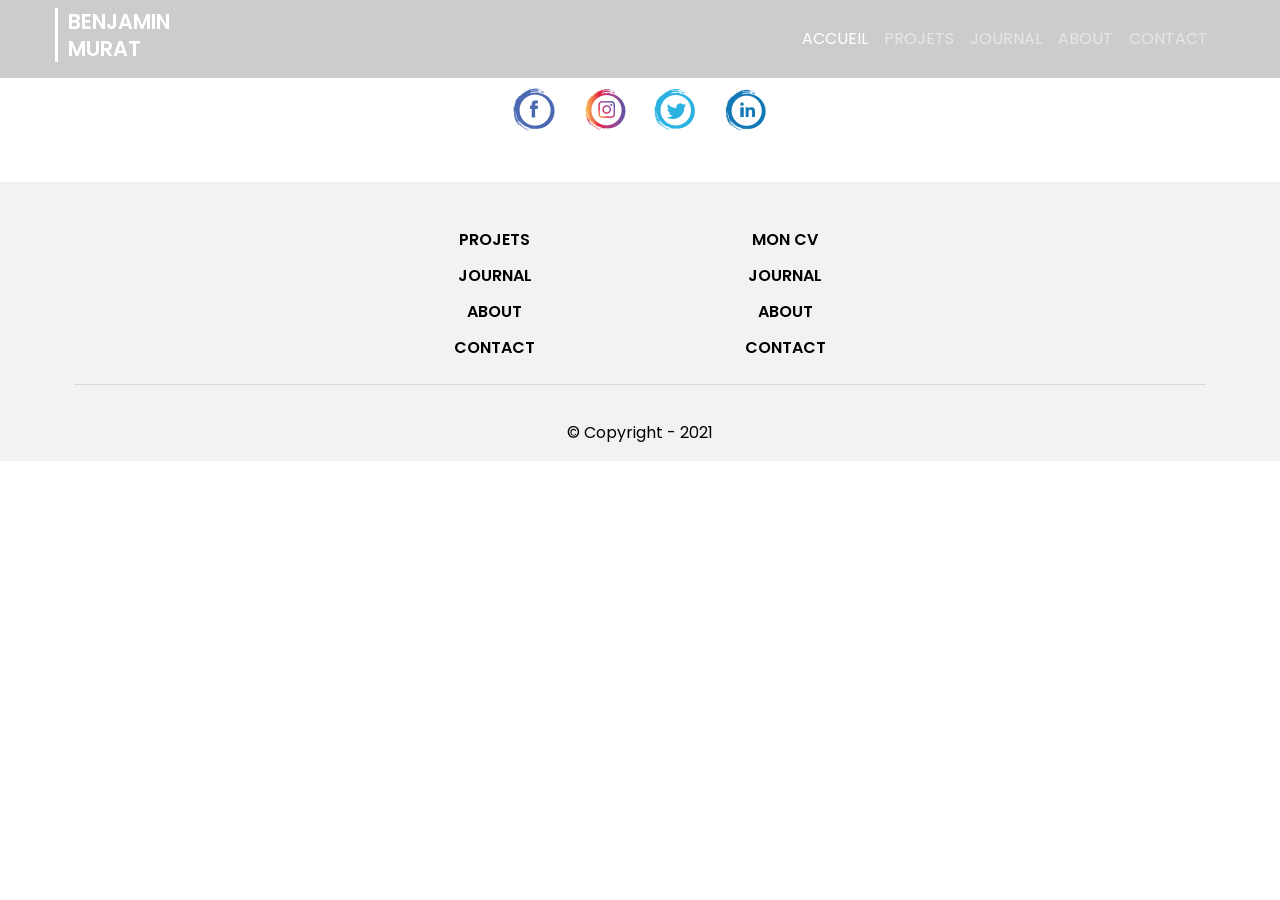
==== about.html @ 250fabb4 "Add files via upload" ====
<!doctype html>
<html lang="fr">
<head>
    <meta charset="utf-8">
    <meta name="viewport" content="width=device-width, initial-scale=1, shrink-to-fit=no">
	
    <link rel="stylesheet" href="https://maxcdn.bootstrapcdn.com/bootstrap/4.0.0/css/bootstrap.min.css" integrity="sha384-Gn5384xqQ1aoWXA+058RXPxPg6fy4IWvTNh0E263XmFcJlSAwiGgFAW/dAiS6JXm" crossorigin="anonymous">
	<link rel="stylesheet" href="assets/css/style.css" />
	
    <title>PortFolio</title>
</head>
<body>


<!-- Navbar -->
	<nav class="navbar fixed-top navbar-expand-lg navbar-dark scrolling-navbar">
		<div class="container ml-4">
			<h4 class="logo">BENJAMIN<BR />MURAT</h4></div>
			<button class="navbar-toggler" type="button" data-toggle="collapse" data-target="#navbarSupportedContent" aria-controls="navbarSupportedContent"aria-expanded="false" aria-label="Toggle navigation">
				<span class="navbar-toggler-icon"></span>
			</button>
			<div class="collapse navbar-collapse" id="navbarSupportedContent">
				<ul class="navbar-nav ml-auto mr-5">
					<li class="nav-item active">
						<a class="nav-link" href="index.html">ACCUEIL</a>
					</li>
					<li class="nav-item">
						<a class="nav-link" href="#works">PROJETS</a>
					</li>
					<li class="nav-item">
						<a class="nav-link" href="journal.html">JOURNAL</a>
					</li>
					<li class="nav-item">
						<a class="nav-link" href="about.html">ABOUT</a>
					</li>
					<li class="nav-item">
						<a class="nav-link" href="contact.html">CONTACT</a>
					</li>
				</ul>
			</div>
		</div>
	</nav>
	
	
	

	
	
<!-- Footer -->
	
	<div class="container p-4">
		
		<!-- Social media -->
		<section class="mb-4 social text-center">
			<a class="" href="https://www.facebook.com/SyfoDias/" target="_blank" role="button"
			><img src="assets/img/icons/facebook.png" /><i class="fab fa-facebook-f"></i
				></a>		
				<a class="" href="https://www.instagram.com/h4nk17/" target="_blank" role="button"
				><img src="assets/img/icons/instagram.png" /><i class="fab fa-instagram"></i
					></a>				
					<a class="" href="https://twitter.com/MuratBenjamin2" target="_blank" role="button"
					><img src="assets/img/icons/twitter.png" /><i class="fab fa-twitter"></i
						></a>		
						<a class="" href="https://www.linkedin.com/in/benjamin-murat-631a421bb/" target="_blank" role="button"
						><img src="assets/img/icons/linkedin.png" /><i class="fab fa-linkedin"></i
							></a>
						</section>
					</div>
				</div>
					
				<footer class="text-center footer">
					<div class="container p-1">
						<section class="links">
							<div class="row">
								<div class="col-lg-3 col-md-6 mb-4 mb-md-0">
								</div>
								<div class="col-lg-3 col-md-6 mb-4 mb-md-0">
									<ul class="list-unstyled mb-0 se">
										<li>
											<a href="#works">PROJETS</a>
										</li>
										<li>
											<a href="journal.html">JOURNAL</a>
										</li>
										<li>
											<a href="about.html">ABOUT</a>
										</li>
										<li>
											<a href="contact.html">CONTACT</a>
										</li>
									</ul>
								</div>
								<div class="col-lg-3 col-md-6 mb-4 mb-md-0 se">
									<ul class="list-unstyled mb-0 se">
										<li>
											<a href="#!">MON CV</a>
										</li>
										<li>
											<a href="journal.html">JOURNAL</a>
										</li>
										<li>
											<a href="about.html">ABOUT</a>
										</li>
										<li>
											<a href="contact.html">CONTACT</a>
										</li>
									</ul>
								</div>
							</div>
							<hr />
						</section>
					</div>
					<div class="text-center p-3 copyright">
						© Copyright - 2021
					</div>

	
	
    <!-- jQuery first, then Popper.js, then Bootstrap JS -->
    <script src="https://code.jquery.com/jquery-3.2.1.slim.min.js" integrity="sha384-KJ3o2DKtIkvYIK3UENzmM7KCkRr/rE9/Qpg6aAZGJwFDMVNA/GpGFF93hXpG5KkN" crossorigin="anonymous"></script>
    <script src="https://cdnjs.cloudflare.com/ajax/libs/popper.js/1.12.9/umd/popper.min.js" integrity="sha384-ApNbgh9B+Y1QKtv3Rn7W3mgPxhU9K/ScQsAP7hUibX39j7fakFPskvXusvfa0b4Q" crossorigin="anonymous"></script>
    <script src="https://maxcdn.bootstrapcdn.com/bootstrap/4.0.0/js/bootstrap.min.js" integrity="sha384-JZR6Spejh4U02d8jOt6vLEHfe/JQGiRRSQQxSfFWpi1MquVdAyjUar5+76PVCmYl" crossorigin="anonymous"></script>
</body>
</html>
---- assets/css/style.css ----
@font-face {
	font-family: Poppins-Regular;
	src: url(../font/Poppins-Regular.ttf);
}

@font-face {
	font-family: Poppins-SemiBold;
	src: url(../font/Poppins-SemiBold.ttf);
}

body, html{
	margin: 0;
	font-family:;
}

@media (min-width: 800px) and (max-width: 850px){
	.navbar:not(.top-nav-collapse){
		background: #1C2331!important;
	}
}
		
.view, body, html{
	height:100%
}

.view a:hover{
	background-color: white;
	color: black;
}

a:hover{
	text-decoration: none;
}

#texte{
	padding-left: 160px;
}

#texte h5{
	margin-bottom: 40px;
}

#texte{
	font-family: Poppins-Regular;
}

.logo{
	font-family: Poppins-SemiBold;
	color: white;
	font-size: 1.3em;
	border-left: 3px solid white;
	padding-left: 10px;
	line-height: 1.3em;
}

.navbar{
	font-family: Poppins-SemiBold;
	background-color: rgba(0,0,0,.2);
}

.navbar li ul{
	margin: 25px;
	background-color: #F2F2F2;
}

@media only screen and (max-width:768px){
	.navbar
	{
		background-color:#1C2331;
	}
}

.view{
	background-image: url('../img/photos/banniere.jpg');
	vertical-align: middle;
	background-size: cover;
	padding-top: 500px;
}

.view h5, p{
	color: white;
}

.bouton1{
	border: 2px solid white;
	border-radius: 38px;
	margin-left: 150px;
	margin-right: 20px;
	margin-top: 50px;
	color: white;
}


.bouton2{
	border: 2px solid white;
	border-radius: 38px;
	margin-top: 50px;
	color: white;
}

.video {
  background-size: cover;
  position: fixed;
  width: 100%;
  height: auto;
}

.categories{
	padding-top: 180px;
	background-color: #F2F2F2;
	height: 350px;
}

.categories h1, h5{
	font-family: Poppins-SemiBold;
}

.card{
	width: 18rem;
	border: 0px;
}

.card img{
	width: 100%;
}

.card p{
	font-family: Poppins-Regular;
}

.card h5
{
	padding-bottom: 15px;
}

.titre{
	background-color: #F2F2F2;
}

.works{
	padding-top: 150px;
	padding-bottom: 100px;
}

.works h5{
	font-size: 1.8em;
}

.works p
{
	font-family: Poppins-Regular;
	color: black;
}

.illustration{
	width: 350px;
	height: auto;
}

.pro{
	
}

.projet{
	font-family: Poppins-SemiBold;
	background-color: #F2F2F2;
	margin-bottom:;
}

.projet p, a{
	font-family: Poppins-Regular;
	text-align: center;
	color: black;
}

.projet:hover{
	background-color: ;
	opacity: 70%;
	color: black;
	text-decoration: none;
}

.projet a{
	text-decoration: none;
}

.html h2{
	vertical-align: middle;
}

.se a{
	font-family: Poppins-SemiBold;
	color: black;
	text-decoration: none;
}

.se a:hover{
	color: #888888;
}

.social{
	margin-top: 60px;
	border: 0px;
}

.social a{
	margin: 8px;
}

.social img{
	width: 50px;
	height: auto;
}

.social a:hover{
	background-color: white;
}

.footer{
	background-color: #F2F2F2;
	color: black;
	padding-top: 30px;
}

.footer li{
	margin-top: 12px;
	margin-bottom: 8px;
}

.copyright{
	font-family: Poppins-Regular;
}
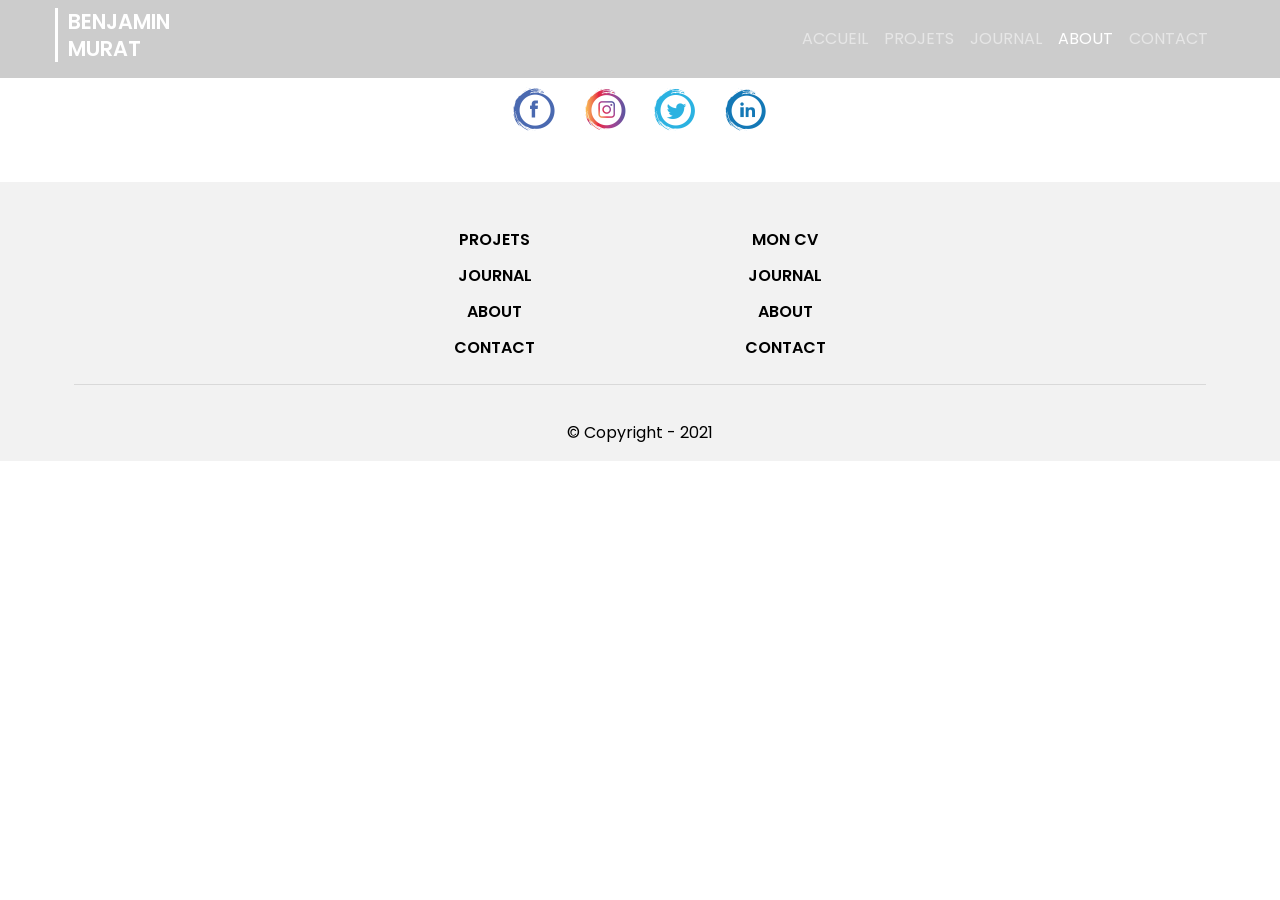
==== commit c454ec1e: "liens active et formulaire contact" ====
--- a/about.html
+++ b/about.html
@@ -21,7 +21,7 @@
 			</button>
 			<div class="collapse navbar-collapse" id="navbarSupportedContent">
 				<ul class="navbar-nav ml-auto mr-5">
-					<li class="nav-item active">
+					<li class="nav-item">
 						<a class="nav-link" href="index.html">ACCUEIL</a>
 					</li>
 					<li class="nav-item">
@@ -30,7 +30,7 @@
 					<li class="nav-item">
 						<a class="nav-link" href="journal.html">JOURNAL</a>
 					</li>
-					<li class="nav-item">
+					<li class="nav-item active">
 						<a class="nav-link" href="about.html">ABOUT</a>
 					</li>
 					<li class="nav-item">
@@ -93,7 +93,7 @@
 								<div class="col-lg-3 col-md-6 mb-4 mb-md-0 se">
 									<ul class="list-unstyled mb-0 se">
 										<li>
-											<a href="#!">MON CV</a>
+											<a href="assets/img/photos/CV.zip">MON CV</a>
 										</li>
 										<li>
 											<a href="journal.html">JOURNAL</a>
--- a/assets/css/style.css
+++ b/assets/css/style.css
@@ -229,4 +229,8 @@
 
 .copyright{
 	font-family: Poppins-Regular;
+}
+
+.formulaire{
+	margin-top: 120px;
 }
